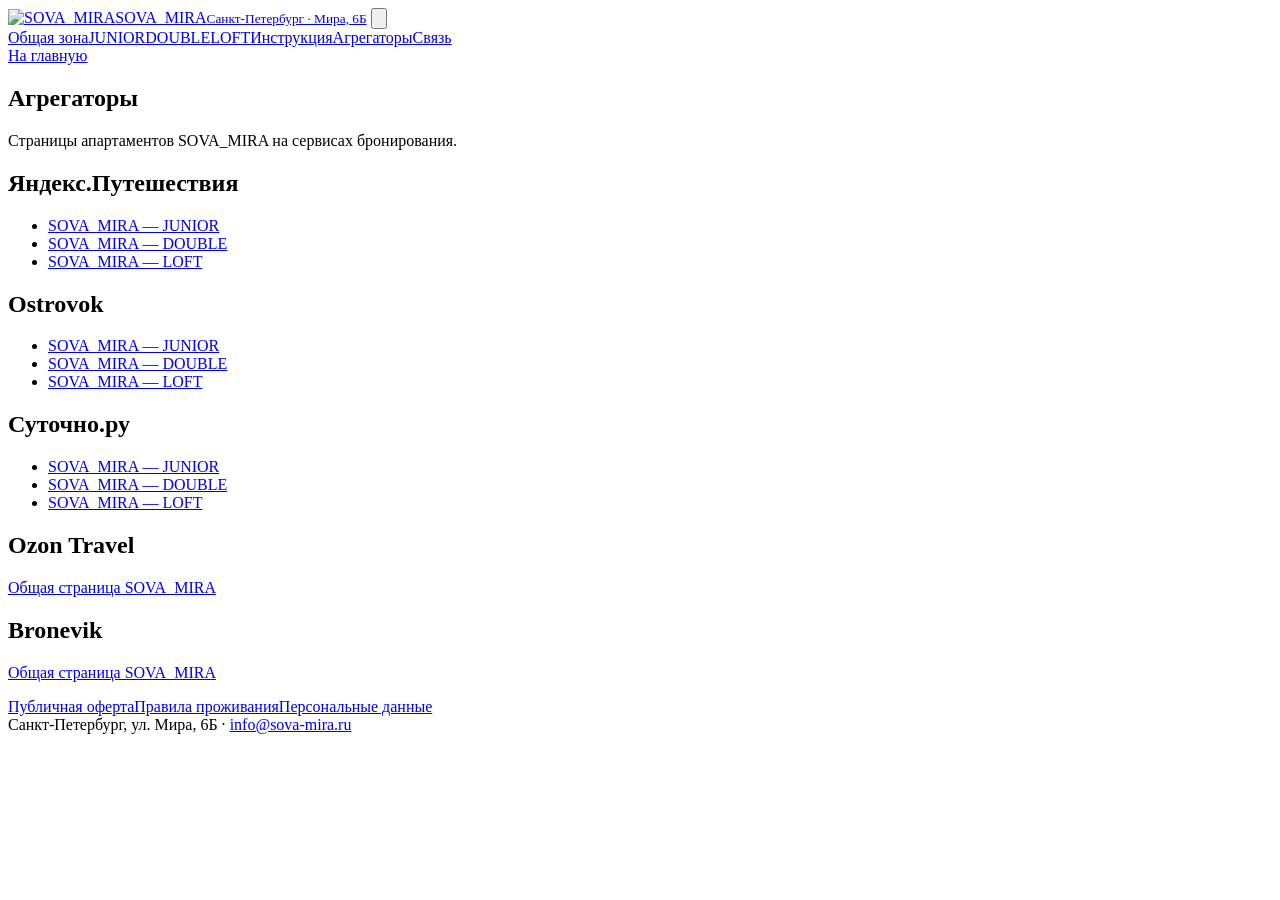
==== aggregators/index.html @ a9bcd57c "Разделить инструкцию и агрегаторы" ====
<!doctype html>
<html lang="ru">
<head>
    <meta charset="utf-8">
    <meta name="viewport" content="width=device-width,initial-scale=1">
    <title>Агрегаторы — SOVA_MIRA</title>
    <meta name="description" content="Страницы апартаментов SOVA_MIRA на сервисах бронирования.">
    <link rel="canonical" href="https://sova-mira.ru/aggregators/">
    <link rel="stylesheet" href="/assets/styles.css">
    <link rel="icon" href="/favicon.svg" type="image/svg+xml">
    <script>
        if ('serviceWorker' in navigator) {
            navigator.serviceWorker.register('/sw.js', {type: 'module', scope: '/'});
        }
    </script>
</head>
<body>
<header>
    <div class="wrap nav">
        <a class="brand" href="/"><img src="/assets/logo.svg" alt="SOVA_MIRA"><span
                class="brand-copy"><span>SOVA_MIRA</span><small>Санкт-Петербург · Мира, 6Б</small></span></a>
        <button class="nav-toggle" aria-label="Меню"><span class="icon"><svg viewBox="0 0 24 24" aria-hidden="true"><path
                d="M4 7h16M4 12h16M4 17h16" fill="none" stroke="currentColor" stroke-width="1.9"
                stroke-linecap="round"/></svg></span></button>
        <nav>
            <a href="/common/">Общая зона</a><a href="/junior/">JUNIOR</a><a href="/double/">DOUBLE</a><a
                href="/loft/">LOFT</a><a href="/instruction/">Инструкция</a><a href="/aggregators/">Агрегаторы</a><a
                href="/#contact">Связь</a>
        </nav>
    </div>
</header>
<main>
    <div class="wrap">
        <div class="room-actions"><a class="btn" href="/">На главную</a></div>
        <article class="doc canonical-instruction" id="top">
            <h1>Агрегаторы</h1>
            <p class="lead">Страницы апартаментов SOVA_MIRA на сервисах бронирования.</p>

            <h2>Яндекс.Путешествия</h2>
            <ul>
                <li><a href="https://travel.yandex.ru/hotels/saint-petersburg/sova-mira-uiutnyi-junior/" target="_blank" rel="noopener">SOVA_MIRA — JUNIOR</a></li>
                <li><a href="https://travel.yandex.ru/hotels/saint-petersburg/sova-mira-dvukhkomnatnyi-duble/" target="_blank" rel="noopener">SOVA_MIRA — DOUBLE</a></li>
                <li><a href="https://travel.yandex.ru/hotels/saint-petersburg/sova-mira-dvukh-zonnyi-loft/" target="_blank" rel="noopener">SOVA_MIRA — LOFT</a></li>
            </ul>

            <h2>Ostrovok</h2>
            <ul>
                <li><a href="https://ostrovok.ru/hotel/russia/st._petersburg/mid13394141/sova_mira_apartment_1/" target="_blank" rel="noopener">SOVA_MIRA — JUNIOR</a></li>
                <li><a href="https://ostrovok.ru/hotel/russia/st._petersburg/mid13394137/sova_mira_apartment_2/" target="_blank" rel="noopener">SOVA_MIRA — DOUBLE</a></li>
                <li><a href="https://ostrovok.ru/hotel/russia/st._petersburg/mid13126610/sova_mira_mini_hotel/" target="_blank" rel="noopener">SOVA_MIRA — LOFT</a></li>
            </ul>

            <h2>Суточно.ру</h2>
            <ul>
                <li><a href="https://sutochno.ru/front/searchapp/detail/1918949?host_id=12384452&amp;host_device=PC&amp;guest_id=" target="_blank" rel="noopener">SOVA_MIRA — JUNIOR</a></li>
                <li><a href="https://sutochno.ru/front/searchapp/detail/1919019?host_id=12384452&amp;host_device=PC&amp;guest_id=" target="_blank" rel="noopener">SOVA_MIRA — DOUBLE</a></li>
                <li><a href="https://sutochno.ru/front/searchapp/detail/1918983?host_id=12384452&amp;host_device=PC&amp;guest_id=" target="_blank" rel="noopener">SOVA_MIRA — LOFT</a></li>
            </ul>

            <h2>Ozon Travel</h2>
            <p><a href="https://www.ozon.ru/travel/hotels/product/1787957824/" target="_blank" rel="noopener">Общая страница SOVA_MIRA</a></p>

            <h2>Bronevik</h2>
            <p><a href="https://bronevik.com/ru/hotel/russia/saint-petersburg/sova-mira" target="_blank" rel="noopener">Общая страница SOVA_MIRA</a></p>
        </article>
    </div>
</main>
<footer>
    <div class="wrap">
        <div class="footer-links"><a href="/oferta/">Публичная оферта</a><a href="/rules/">Правила проживания</a><a
                href="/privacy/">Персональные данные</a></div>
        <div>Санкт-Петербург, ул. Мира, 6Б · <a href="mailto:info@sova-mira.ru">info@sova-mira.ru</a></div>
    </div>
</footer>
<script src="/assets/site.js"></script>
</body>
</html>
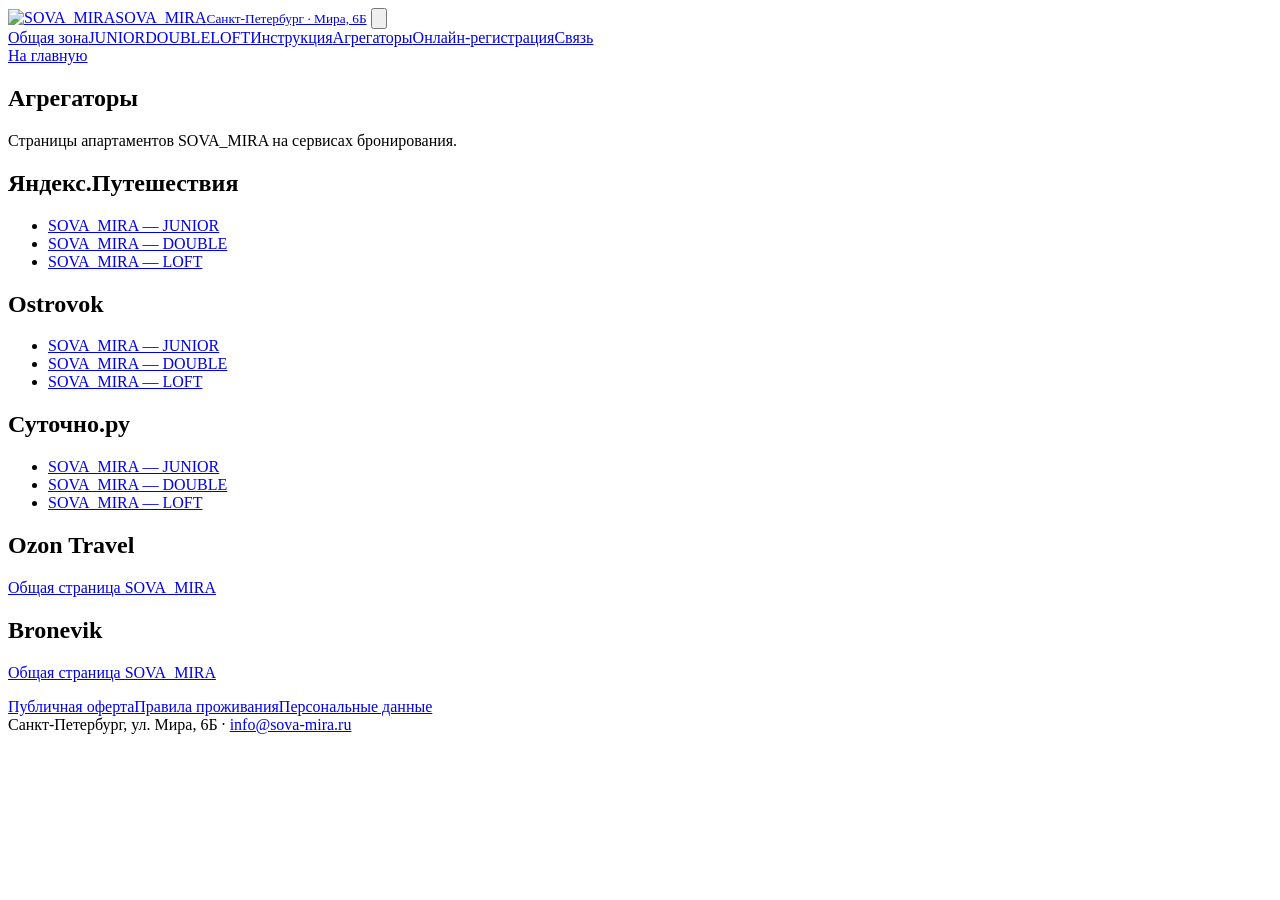
==== commit d19d673d: "Добавить онлайн-регистрацию в меню" ====
--- a/aggregators/index.html
+++ b/aggregators/index.html
@@ -25,7 +25,7 @@
         <nav>
             <a href="/common/">Общая зона</a><a href="/junior/">JUNIOR</a><a href="/double/">DOUBLE</a><a
                 href="/loft/">LOFT</a><a href="/instruction/">Инструкция</a><a href="/aggregators/">Агрегаторы</a><a
-                href="/#contact">Связь</a>
+                href="https://secure.sovamira.ru/online-checkin/" target="_blank" rel="noopener">Онлайн-регистрация</a><a href="/#contact">Связь</a>
         </nav>
     </div>
 </header>
